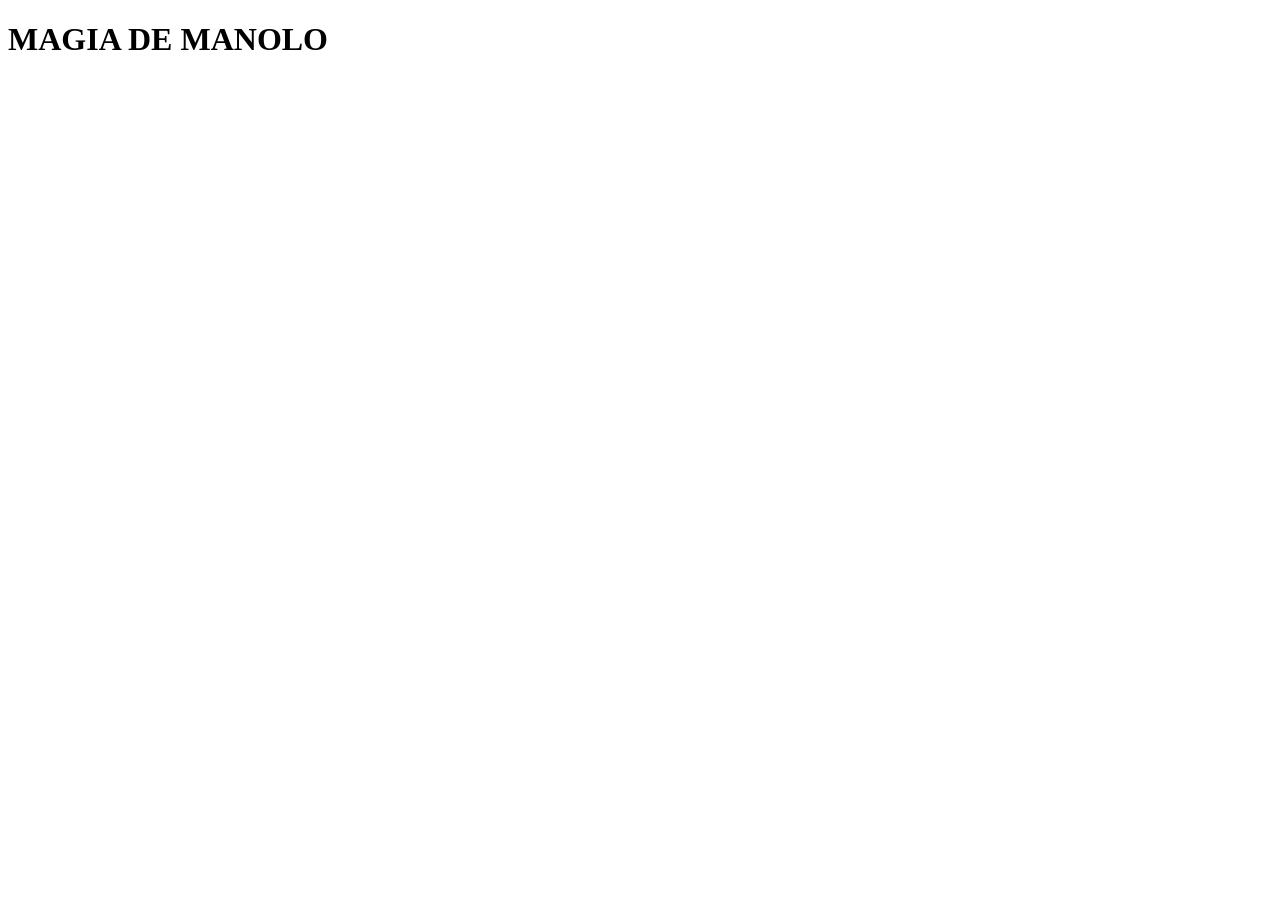
==== Minijuegos/server/public/index.html @ f265d00f "heroku" ====
<!DOCTYPE html>
<html lang="en">
<head>
  <meta charset="UTF-8">
  <meta name="viewport" content="width=device-width, initial-scale=1.0">
  <meta http-equiv="X-UA-Compatible" content="ie=edge">
  <title>Document</title>
</head>
<body>
  <h1>MAGIA DE MANOLO</h1>
</body>
</html>
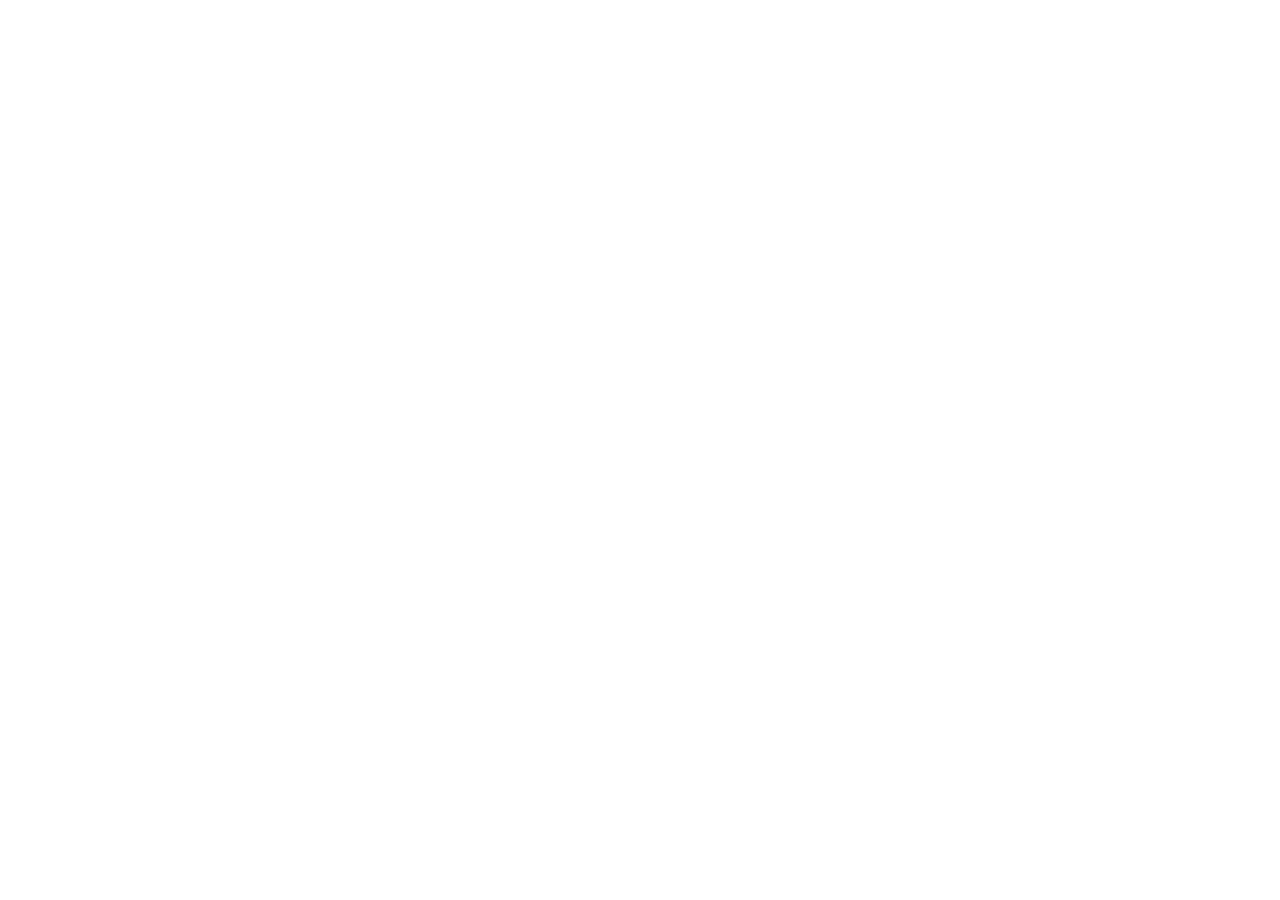
==== commit 966d06a9: "minijuegos Socket" ====
--- a/Minijuegos/server/public/index.html
+++ b/Minijuegos/server/public/index.html
@@ -1,12 +1,26 @@
-<!DOCTYPE html>
+<!doctype html>
 <html lang="en">
+
 <head>
-  <meta charset="UTF-8">
-  <meta name="viewport" content="width=device-width, initial-scale=1.0">
-  <meta http-equiv="X-UA-Compatible" content="ie=edge">
-  <title>Document</title>
+  <meta charset="utf-8">
+  <title>Minijuegos</title>
+  <base href="/">
+
+  <meta name="viewport" content="width=device-width, initial-scale=1">
+  <link rel="icon" type="image/x-icon" href="favicon.ico">
+  <link rel="stylesheet" href="https://maxcdn.bootstrapcdn.com/bootstrap/4.0.0-beta.2/css/bootstrap.min.css" integrity="sha384-PsH8R72JQ3SOdhVi3uxftmaW6Vc51MKb0q5P2rRUpPvrszuE4W1povHYgTpBfshb" crossorigin="anonymous">
+  <link rel="icon" type="image/x-icon" href="assets/favicon.ico">
+  <script src="https://code.jquery.com/jquery-3.2.1.slim.min.js" integrity="sha384-KJ3o2DKtIkvYIK3UENzmM7KCkRr/rE9/Qpg6aAZGJwFDMVNA/GpGFF93hXpG5KkN" crossorigin="anonymous"></script>
+  <script type="text/javascript" src="https://cdnjs.cloudflare.com/ajax/libs/jquery/3.1.1/jquery.min.js"></script>
+  <link href="https://fonts.googleapis.com/css?family=Amatic+SC|Dancing+Script" rel="stylesheet">
 </head>
+
 <body>
-  <h1>MAGIA DE MANOLO</h1>
-</body>
+  <app-root></app-root>
+
+  <script type="text/javascript" src="https://cdn.bootcss.com/typed.js/1.1.4/typed.min.js"></script>
+  <script src="https://cdnjs.cloudflare.com/ajax/libs/popper.js/1.12.3/umd/popper.min.js" integrity="sha384-vFJXuSJphROIrBnz7yo7oB41mKfc8JzQZiCq4NCceLEaO4IHwicKwpJf9c9IpFgh" crossorigin="anonymous"></script>
+  <script src="https://maxcdn.bootstrapcdn.com/bootstrap/4.0.0-beta.2/js/bootstrap.min.js" integrity="sha384-alpBpkh1PFOepccYVYDB4do5UnbKysX5WZXm3XxPqe5iKTfUKjNkCk9SaVuEZflJ" crossorigin="anonymous"></script>
+<script type="text/javascript" src="inline.bundle.js"></script><script type="text/javascript" src="polyfills.bundle.js"></script><script type="text/javascript" src="styles.bundle.js"></script><script type="text/javascript" src="vendor.bundle.js"></script><script type="text/javascript" src="main.bundle.js"></script></body>
+
 </html>
